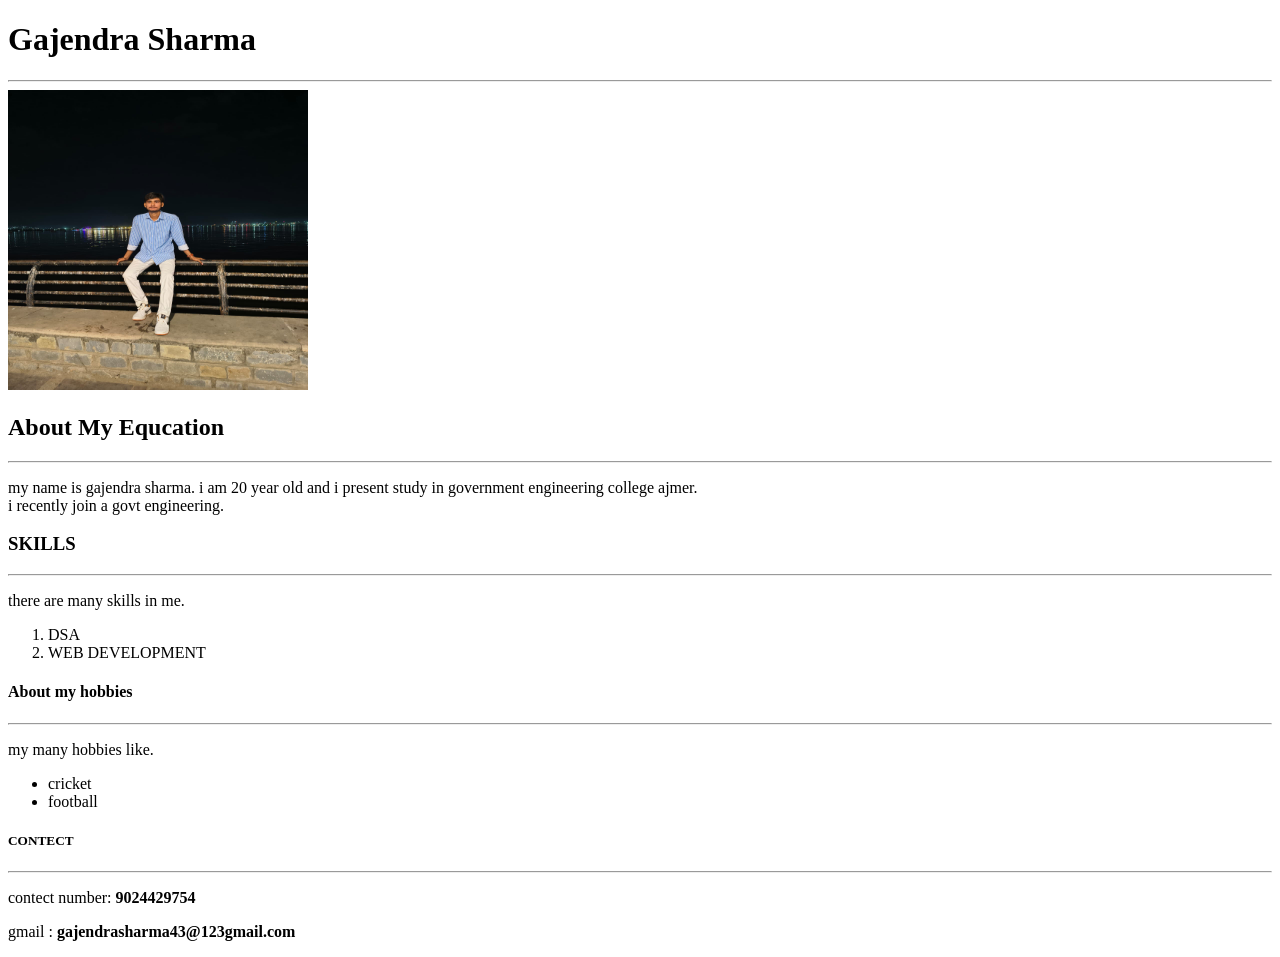
==== index.html @ 3e84d36a "Rename portfio.html to index.html" ====
<!DOCTYPE html>
<html lang="en">
<head>
    <meta charset="UTF-8">
    <meta name="viewport" content="width=device-width, initial-scale=1.0">
    <title>My Portfolio Page</title>
</head>
<body>
    <header>
           <h1>Gajendra Sharma</h1>
           <a href=""></a>

 
  
     <hr>
    <img src="gajju.jpeg" alt="gajendra sharma" width="300px" height="300px">
       </header>
 <section>
    <h2>About My Equcation</h2>
    <hr>
    <p>my name is gajendra sharma. i am 20 year old and i present study in government engineering college ajmer.<br> i recently join a govt engineering.</p>
    <h3>SKILLS</h3>
    <hr>
    <p>there are many skills in me.</p>
    <ol type="1">
        <li>DSA</li>
        <li>WEB DEVELOPMENT</li>
        
    </ol>
    <h4>About my hobbies</h4>
    <hr>
    <p>my many hobbies like.</p>
    <ul>
        <li>cricket</li>
        <li>football</li>
    </ul>
</section>
    <footer>
    <h5>CONTECT </h5>
    <hr>
    <p>contect number: <b>9024429754</b></p>
    <p>gmail :  <b>gajendrasharma43@123gmail.com</b></p>
    </footer>
</body>
</html>
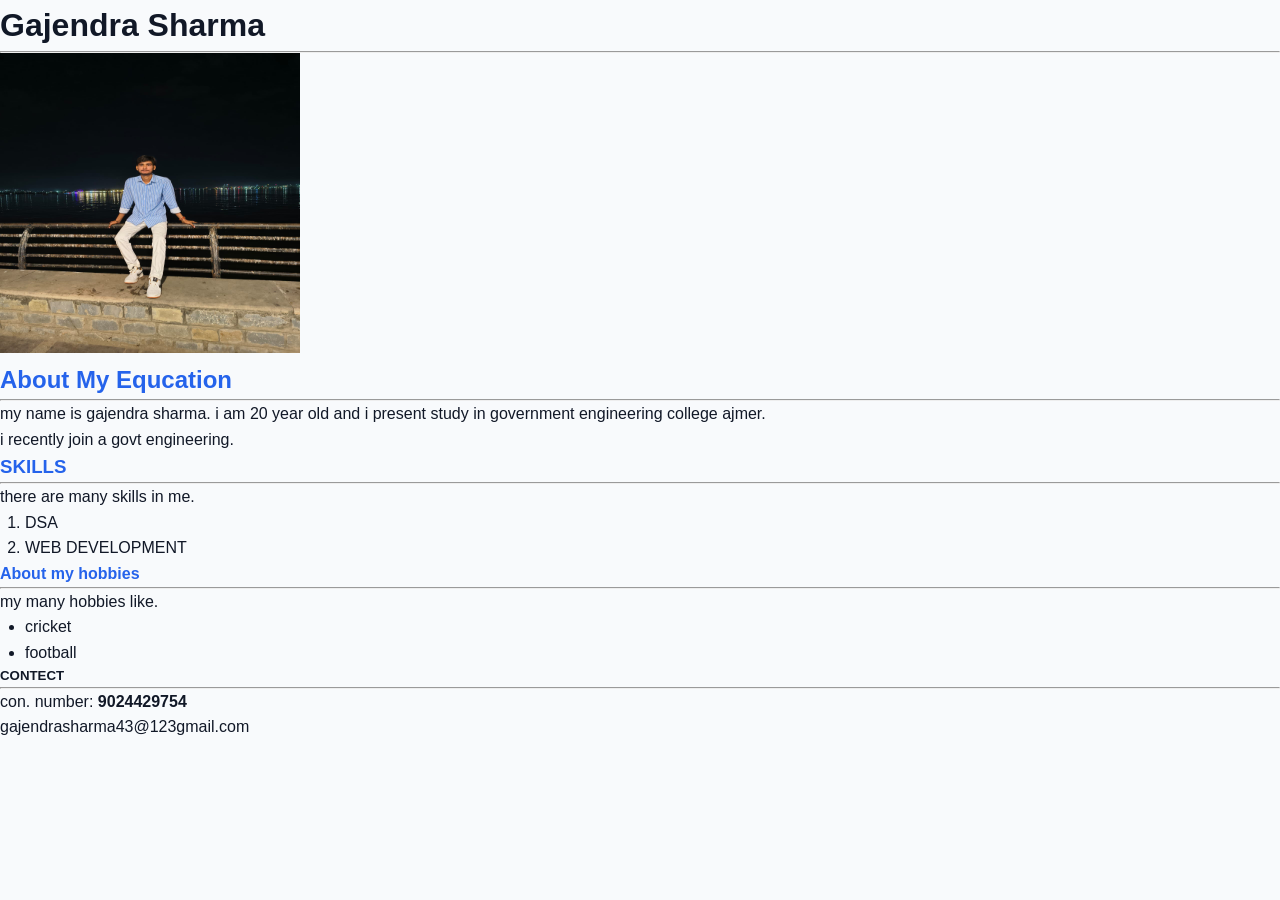
==== commit 6ec6fb6e: "Add files via upload" ====
--- a/index.html
+++ b/index.html
@@ -4,18 +4,13 @@
     <meta charset="UTF-8">
     <meta name="viewport" content="width=device-width, initial-scale=1.0">
     <title>My Portfolio Page</title>
+   <link rel="stylesheet" href="style1.css">
+
 </head>
 <body>
-    <header>
-           <h1>Gajendra Sharma</h1>
-           <a href=""></a>
-
- 
-  
+     <h1>Gajendra Sharma</h1>
      <hr>
-    <img src="gajju.jpeg" alt="gajendra sharma" width="300px" height="300px">
-       </header>
- <section>
+    <img src="gajju.jpeg" alt="gajendra sharma" width="300" height="300">
     <h2>About My Equcation</h2>
     <hr>
     <p>my name is gajendra sharma. i am 20 year old and i present study in government engineering college ajmer.<br> i recently join a govt engineering.</p>
@@ -34,12 +29,10 @@
         <li>cricket</li>
         <li>football</li>
     </ul>
-</section>
-    <footer>
-    <h5>CONTECT </h5>
+    <h5>CONTECT</h5>
     <hr>
-    <p>contect number: <b>9024429754</b></p>
-    <p>gmail :  <b>gajendrasharma43@123gmail.com</b></p>
-    </footer>
+    <p>con. number: <b>9024429754</b></p>
+    <p>gajendrasharma43@123gmail.com</p>
+    
 </body>
-</html>
+</html>
--- a/style1.css
+++ b/style1.css
@@ -0,0 +1,74 @@
+:root{
+    --primary:#2563eb;
+    --dark:#111827;
+    --light:#f8fafc;
+}
+
+*{
+    margin:0;
+    padding:0;
+    box-sizing:border-box;
+}
+
+body{
+    font-family:Arial, sans-serif;
+    background:var(--light);
+    color:var(--dark);
+    line-height:1.6;
+}
+
+header{
+    text-align:center;
+    padding:30px;
+    background:linear-gradient(135deg,#2563eb,#1e40af);
+    color:white;
+}
+
+header img{
+    width:250px;
+    height:250px;
+    object-fit:cover;
+    border-radius:50%;
+    border:5px solid white;
+    margin-top:20px;
+}
+
+section{
+    max-width:1000px;
+    margin:30px auto;
+    padding:20px;
+    display:grid;
+    grid-template-columns:1fr 1fr;
+    gap:25px;
+}
+
+h2,h3,h4{
+    color:var(--primary);
+}
+
+ol,ul{
+    margin-left:25px;
+}
+
+footer{
+    text-align:center;
+    background:#111827;
+    color:white;
+    padding:20px;
+}
+
+footer p{
+    margin:10px 0;
+}
+
+/* Mobile Responsive */
+@media(max-width:768px){
+    section{
+        grid-template-columns:1fr;
+    }
+
+    header img{
+        width:180px;
+        height:180px;
+    }
+}
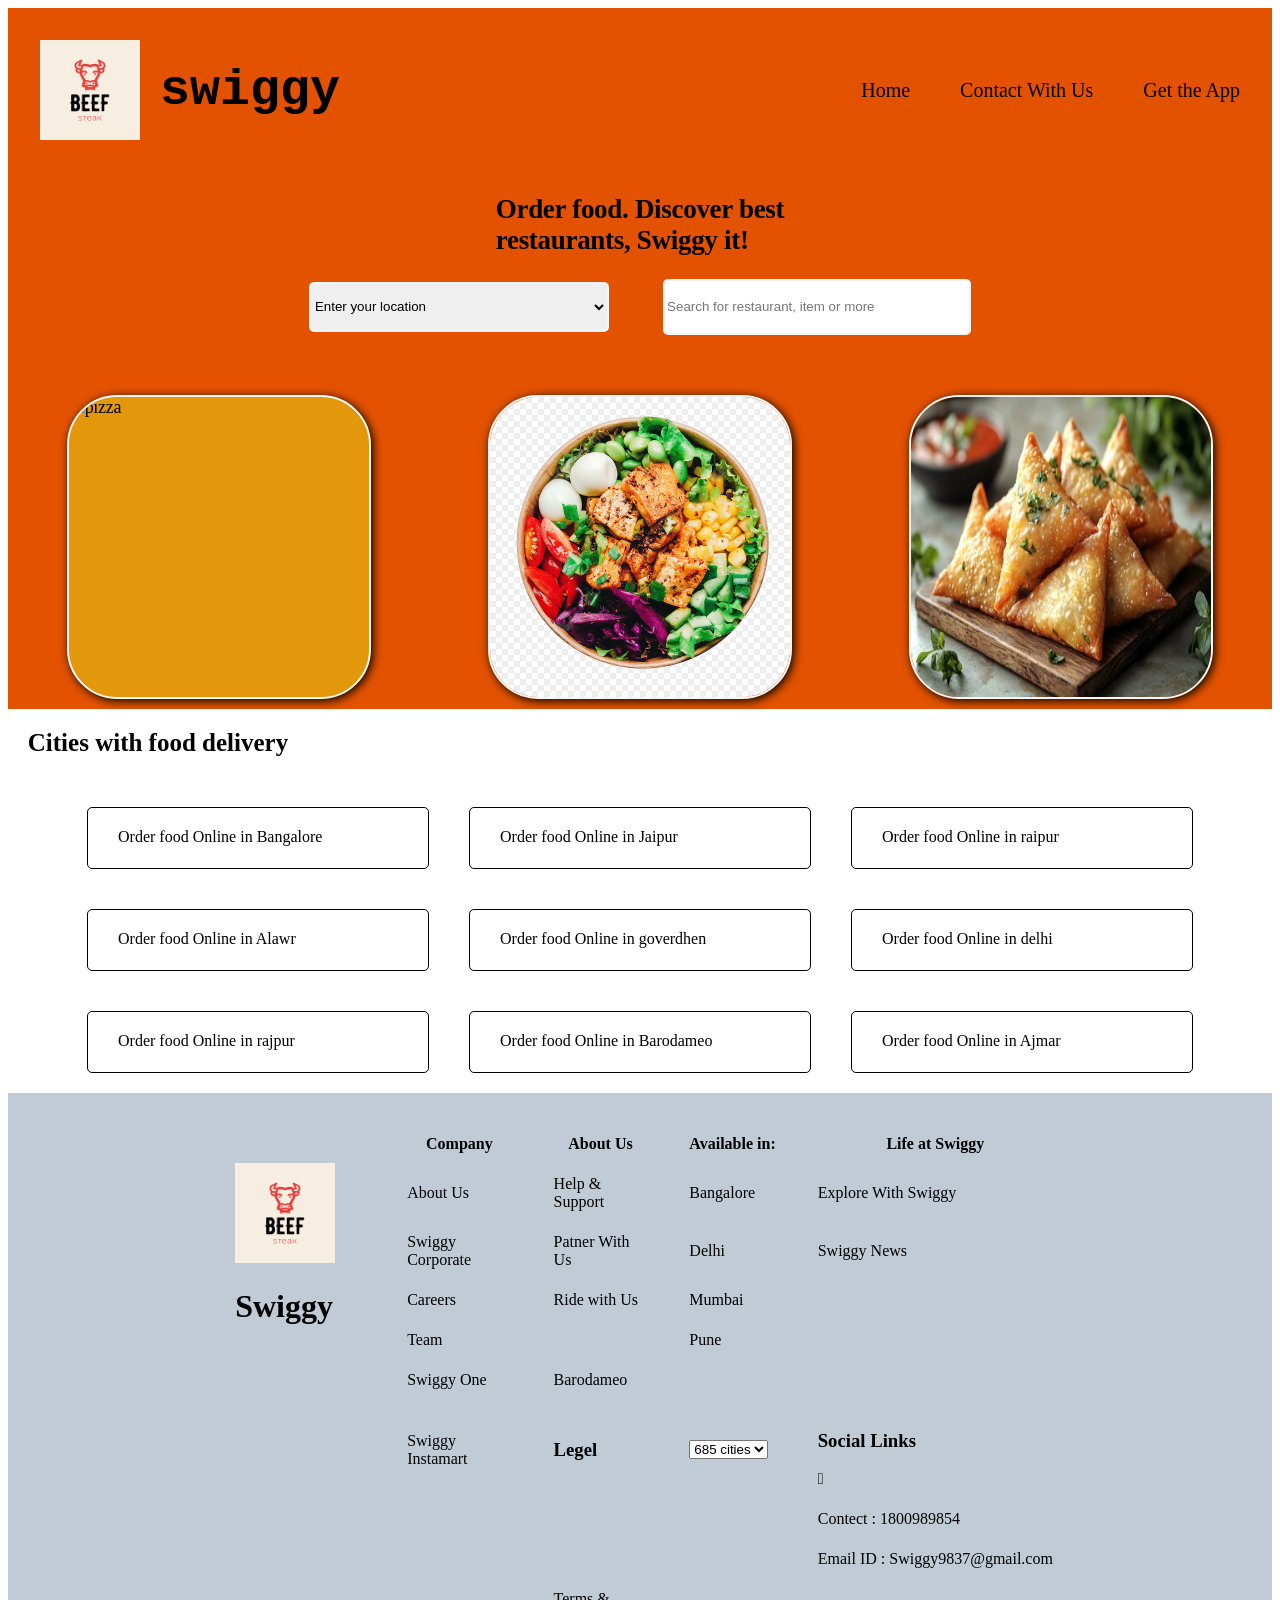
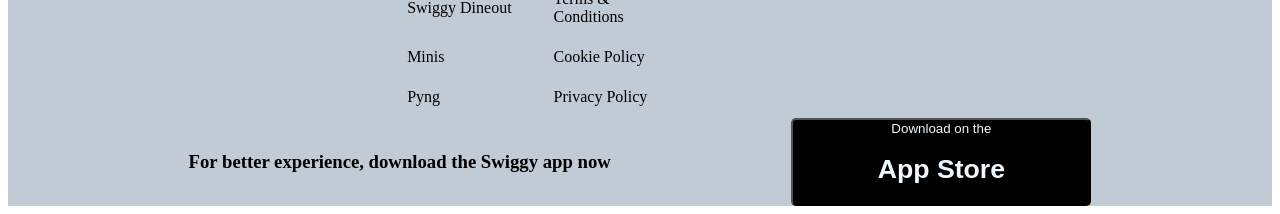
==== commit 0c0d226a: "Update index.html to use style.css" ====
--- a/index.html
+++ b/index.html
@@ -3,36 +3,162 @@
 <head>
     <meta charset="UTF-8">
     <meta name="viewport" content="width=device-width, initial-scale=1.0">
-    <title>My Portfolio Page</title>
-   <link rel="stylesheet" href="style1.css">
-
+    <title>Document</title>
+   <link rel="stylesheet" href="style.css">
 </head>
 <body>
-     <h1>Gajendra Sharma</h1>
-     <hr>
-    <img src="gajju.jpeg" alt="gajendra sharma" width="300" height="300">
-    <h2>About My Equcation</h2>
-    <hr>
-    <p>my name is gajendra sharma. i am 20 year old and i present study in government engineering college ajmer.<br> i recently join a govt engineering.</p>
-    <h3>SKILLS</h3>
-    <hr>
-    <p>there are many skills in me.</p>
-    <ol type="1">
-        <li>DSA</li>
-        <li>WEB DEVELOPMENT</li>
+    <header class="contaner">
+        <div class="logo">
+        <img src="swiggy.logo.png" alt="logo" height="50px" width="50px">
+        <a id="g" href="#"><span>swiggy</span></a>
+      
+        </div>
+
+        <nav class="links">
+            <a href="#">Home</a>
+            <a href="#">Contact With Us</a>
+            <a href="#">Get the App</a>
+
+        </nav>
+
+    </header>
+    <section class="hero">
+       
+        <h1>Order food. Discover best<br>restaurants, Swiggy it!</h1>
+       <div class="qqq">
+        <select name="Location" id="location">
+        <option value="hub">Enter your location</option>
+        <option value="kub">Use my current location</option>
+       </select>
+        <input type="text" id="search" placeholder="Search for restaurant, item or more">  
+       </div>
+       <div class="heroimage">
+            
+             <img src="—Pngtree—pizza chicken food png vector_17279875.png" alt="pizza">
+             
+             <img src="pngtree-healthy-food-png-image_3776802.jpg" alt="veg">
+             <img src="240_F_1002607415_dwoAobRPJYzI1f5tlKrogQujvsTvU5KR.jpg" alt="samosa">
+        </div>
+       
+    </section>
+  
+     <h1 class="h2">Cities with food delivery</h1>
+    <section class="where">
         
-    </ol>
-    <h4>About my hobbies</h4>
-    <hr>
-    <p>my many hobbies like.</p>
-    <ul>
-        <li>cricket</li>
-        <li>football</li>
-    </ul>
-    <h5>CONTECT</h5>
-    <hr>
-    <p>con. number: <b>9024429754</b></p>
-    <p>gajendrasharma43@123gmail.com</p>
+       <div><a href="#">Order food Online in Bangalore</a></div>
+        <div><a href="#">Order food Online in Jaipur</a></div>
+        <div><a href="#">Order food Online in raipur</a></div>
+        <div><a href="#">Order food Online in Alawr</a></div>
+        <div><a href="#">Order food Online in goverdhen</a></div>
+        <div><a href="#">Order food Online in delhi</a></div>
+        <div><a href="#">Order food Online in rajpur</a></div>
+        <div><a href="#">Order food Online in Barodameo</a></div>
+        <div><a href="#">Order food Online in Ajmar</a></div>
+       
+
+      
+    </section>
+
+
+    <footer class="foot">
+        <div class="chuchu">
+            <img src="swiggy.logo.png" height="100px" width="100px" alt="Swiggy">
+           <a href="#"><h1>Swiggy</h1></a>
+        </div>
+    <table>
+        
+        <thead>
+           
+                
+           
+            <tr>
+                
+                <th><a class="teto" href="#">Company</a></th>
+                <th><a class="teto" href="#">About Us</a></th>
+                <th><a class="teto" href="#">Available in:</a></th>
+                <th><a class="teto" href="#"></a>Life at Swiggy</th>
+            </tr>
+             </thead>
+            <tbody>
+            <tr>
+                <td><a class="teto" href="#">About Us</a></td>
+                <td><a class="teto" href="#">Help & <br>Support</a></td>
+                <td><a class="teto" href="#">Bangalore</a></td>
+                <td><a class="teto" href="#">Explore With Swiggy</a></td>
+            </tr>
+            <tr>
+                <td><a class="teto" href="#">Swiggy <br>Corporate</a></td>
+                <td><a class="teto" href="#">Patner With<br> Us</a></td>
+                <td><a class="teto" href="#">Delhi</a></td>
+                <td><a class="teto" href="#">Swiggy News</a></td>
+            </tr>
+            <tr>
+                <td><a class="teto" href="#">Careers</a></td>
+                <td><a class="teto" href="#">Ride with Us</a></td>
+                <td><a class="teto" href="#">Mumbai</a></td>
+                <td></td>
+            </tr>
+            <tr>
+                <td><a class="teto" href="#">Team</a></td>
+                <td></td>
+                <td><a class="teto" href="#">Pune</a></td>
+                <td></td>
+            </tr>
+            <tr>
+                <td><a class="teto" href="#">Swiggy One</a></td>
+                <td><a class="teto" href="#">Barodameo</a></td>
+                <td></td>
+                <td></td>
+            </tr>
+            <tr>
+                <td><a class="teto" href="#">Swiggy<br>Instamart</a></td>
+                <td><a class="teto" href="#"><h3>Legel</h3></a></td>
+                <td><select><option>685 cities</option></select>
+                </td>
+                <td><a class="teto" href="#"><h3>Social Links<br></h3>&#xf16d;</a></td>
+                
+            </tr>
+            <tr>
+            <td></td>
+            <td></td>
+            <td></td>
+            <td><a class="teto" href="#">Contect : 1800989854</a></td>
+            </tr>
+             <tr>
+            <td></td>
+            <td></td>
+            <td></td>
+            <td><a class="teto" href="#">Email ID : Swiggy9837@gmail.com</a></td>
+            </tr>
+
+            <tr>
+                <td><a class="teto" href="#">Swiggy Dineout</a></td>
+                <td><a class="teto" href="#">Terms & <br>Conditions</a></td>
+                <td></td>
+                <td></td>
+            </tr>
+            <tr> 
+                <td><a class="teto" href="#">Minis</a></td>
+                <td><a class="teto" href="#">Cookie Policy</a></td>
+                <td></td>
+                <td></td>
+            </tr>
+            <tr>
+                <td><a class="teto" href="#">Pyng</a></td>
+                <td><a class="teto" href="#">Privacy Policy</a></td>
+            </tr>
+            </tbody>
+       
+    </table>
+
+    </footer>
+
+     <div class="white">
+        <h3>For better experience, download the Swiggy app now</h3>
+       <button>Download on the <br><h1 class="lol">App Store</h1></button>
+    </div>
+     
+   
     
 </body>
-</html>+</html>
--- a/style.css
+++ b/style.css
@@ -0,0 +1,220 @@
+.contaner {
+   background-color: rgb(227, 82, 0);
+    display: flex;
+    justify-content: space-between;
+    align-items: center;
+    font-size: 20px;
+   
+    padding: 32px;
+   
+
+}
+
+.links a {
+    text-decoration: none;
+    color: #000;
+    
+     border-radius: 5px;
+    
+}
+
+.logo {
+    font-size: 25px;
+    display: flex;
+  justify-content: center;
+  align-items: center; 
+ 
+ 
+
+}
+
+
+.links {
+  display: flex;
+   gap: 50px;
+
+}
+
+#g {
+    border: none;
+    
+   text-decoration: none;
+    color: #000;
+    
+
+    
+}
+
+   
+
+
+
+
+.hero {
+   background-color: rgb(227, 82, 0);
+   
+  font-size: 18px;
+  display: flex;
+  flex-direction: column;
+  align-items: center;
+  justify-content: center;
+  letter-spacing: -0.3px;
+  
+    
+}
+
+.heroimage img {
+    height: 300px;
+    width: 300px;
+    margin: 10px;
+    background-color: rgb(227, 151, 10);
+    border-radius: 50px;
+  border: 2px solid whitesmoke;
+  box-shadow: 2px 2px 10px black;
+   
+  
+   
+    
+   
+}
+
+#search {
+    height: 50px;
+    width: 300px;
+    border: 2px solid whitesmoke;
+  border-radius: 5px;
+}
+#location{
+     height: 50px;
+    width: 300px;
+    margin-right: 50px;
+     border: 2px solid whitesmoke;
+  border-radius: 5px;
+
+}
+.heroimage {
+    margin-top: 50px;
+     width: 100%;
+      display: flex;
+    flex-direction: row;
+    justify-content: space-around;
+
+   
+    
+}
+
+.heroimage img:hover {
+  transform: translatey(-20px);
+}
+
+.logo img {
+  width: 100px;
+  height: 100px;
+  margin-right: 20px;
+  
+  
+}
+
+.logo  a {
+  font-family: 'Courier New', Courier, monospace;
+  font-weight: bolder;
+  font-size: 50px;
+ 
+}
+
+
+.where {
+  margin-top: 30px;
+    
+     display: flex;
+    align-items: center;
+   flex-wrap: wrap;
+   justify-content: center;
+    
+
+   
+}
+
+.where div {
+    height: 20px;
+    width: 300px;
+    margin: 20px;
+    
+    padding: 20px;
+   
+
+   border: 1px solid black;
+      display: inline-block;
+      border-radius: 5px;
+
+  a {
+        text-decoration: none;
+        margin: 10px;
+        color: #000;
+      }
+
+   
+}
+
+.h2 {
+  margin-top: 20px;
+  width: 300px;
+  font-size: 25px;
+  text-align: center;
+}
+
+
+.foot {
+ 
+  background-color: rgb(193, 203, 213);
+  display: flex;
+  justify-content: center;
+ 
+}
+.foot table {
+   margin-top: 30px;
+ 
+}
+
+ .foot th,.foot td {
+  padding: 10px 20px;
+
+ }
+
+ .foot div {
+  margin-right: 30px;
+  margin-top: 50px;
+  margin-bottom: 50px;
+  margin-left: 10px;
+  padding: 20px;
+ }
+  a {
+    text-decoration: none;
+  }
+  h1 {
+    color: #000;
+  }
+
+  .teto {
+    color: #000;
+  }
+
+  .white {
+    display: flex;
+    justify-content: space-evenly;
+    align-items: center;
+   background-color: rgb(193, 203, 213);
+   
+  }
+  .lol {
+    color: aliceblue;
+  }
+
+  button {
+    width: 300px;
+    background-color: #000;
+    color: aliceblue;
+  border-radius: 5px;
+   
+    
+  }
